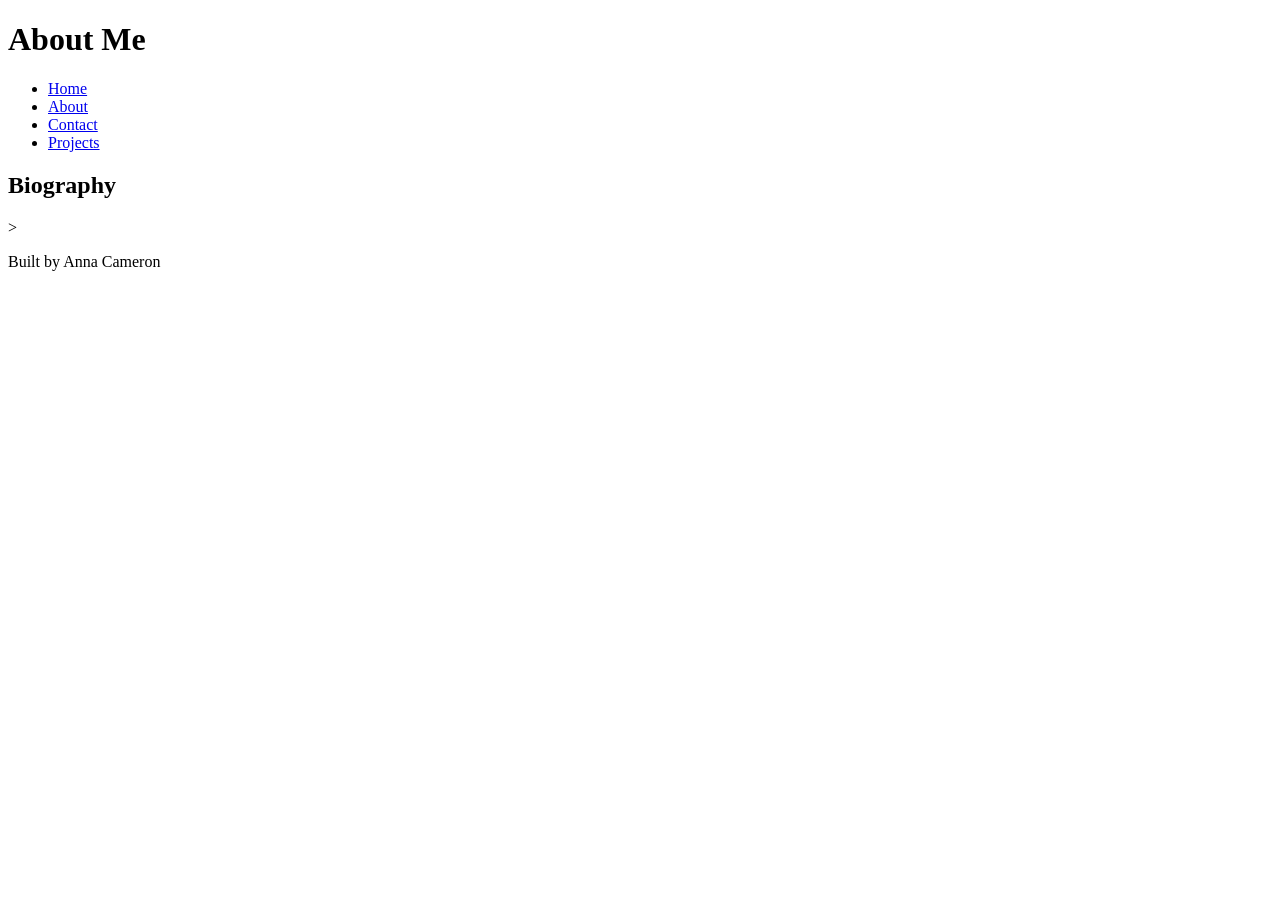
==== about.html @ a27e19bc "added HTML files and styles.css" ====
<!DOCTYPE html>
<html lang="en">
<head>
    <meta charset="UTF-8">
    <meta name="viewport" content="width=device-width, initial-scale=1.0">
    <link rel="stylesheet" href="styles.css">    
    <title>About Me</title>
</head>
<body>
    <header>
        <h1>About Me</h1>
    </header>
    <nav>
        <ul>
            <li><a href="index.html">Home</a></li>            
            <li><a href="about.html">About</a></li>
            <li><a href="contact.html">Contact</a></li>
            <li><a href="projects.html">Projects</a></li>                                  
        </ul>
    </nav>
    <main>
        <section>
            <h2>Biography</h2>
            <p></p>
        </section>>
    </main>
    <footer>
        <p>Built by Anna Cameron</p>        
    </footer>    
</body>
</html>
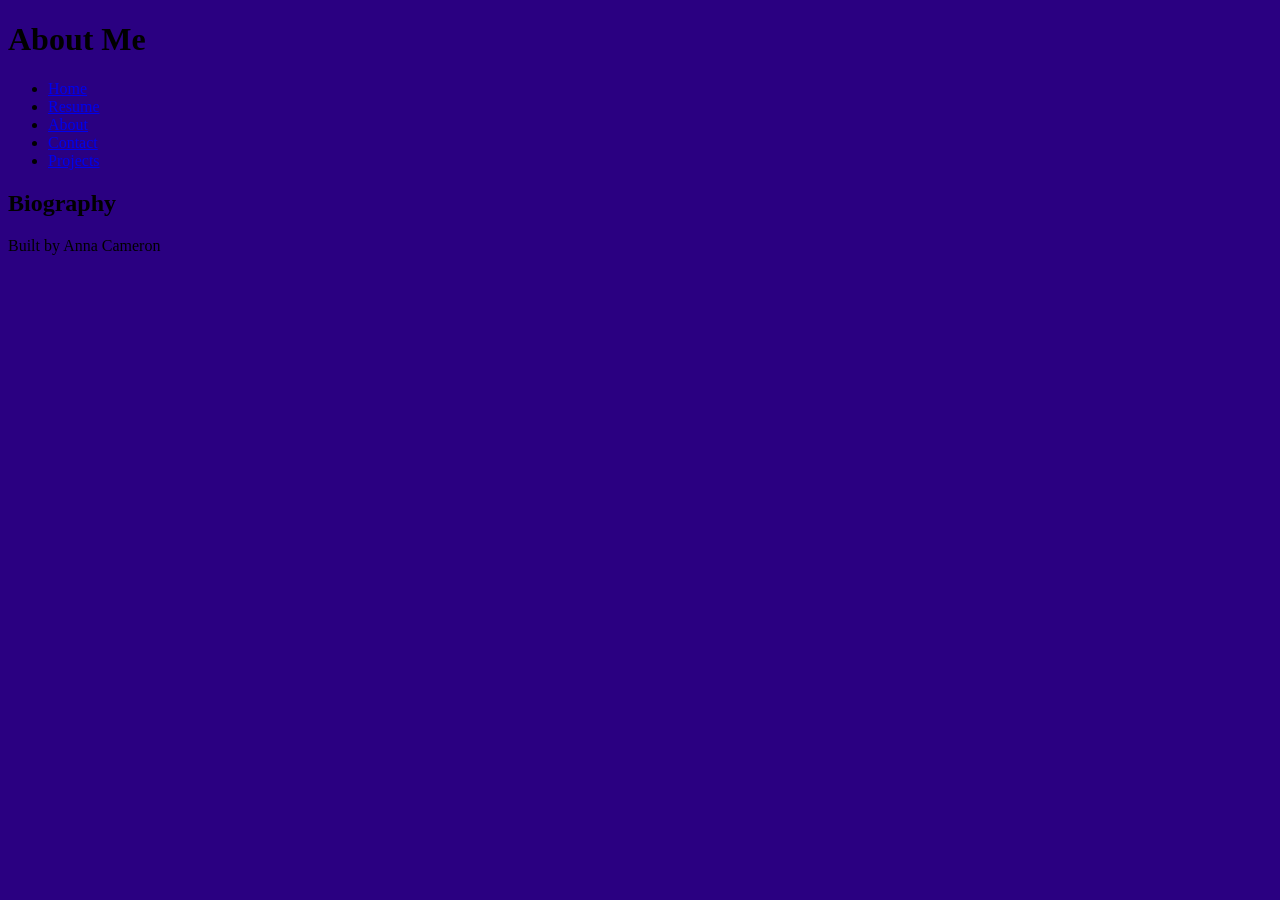
==== commit f7a8c5f5: "fixed mistakes for submission" ====
--- a/about.html
+++ b/about.html
@@ -12,7 +12,8 @@
     </header>
     <nav>
         <ul>
-            <li><a href="index.html">Home</a></li>            
+            <li><a href="index.html">Home</a></li>
+            <li><a href="resume.html">Resume</a></li>                        
             <li><a href="about.html">About</a></li>
             <li><a href="contact.html">Contact</a></li>
             <li><a href="projects.html">Projects</a></li>                                  
@@ -22,7 +23,7 @@
         <section>
             <h2>Biography</h2>
             <p></p>
-        </section>>
+        </section>
     </main>
     <footer>
         <p>Built by Anna Cameron</p>        
--- a/styles.css
+++ b/styles.css
@@ -0,0 +1,18 @@
+/* CSS by Anna Cameron */
+
+/* COLOR PALETTE 
+
+midnight blue = #2A0081
+sky blue = #B7E7FC
+bubblegum = #FFD3F0
+banana yellow = #F5C700
+deep pink = #BA1650
+
+*/
+
+
+/* GLOBAL STYLES (mobile first) */
+
+body {
+    background-color: #2A0081;
+}
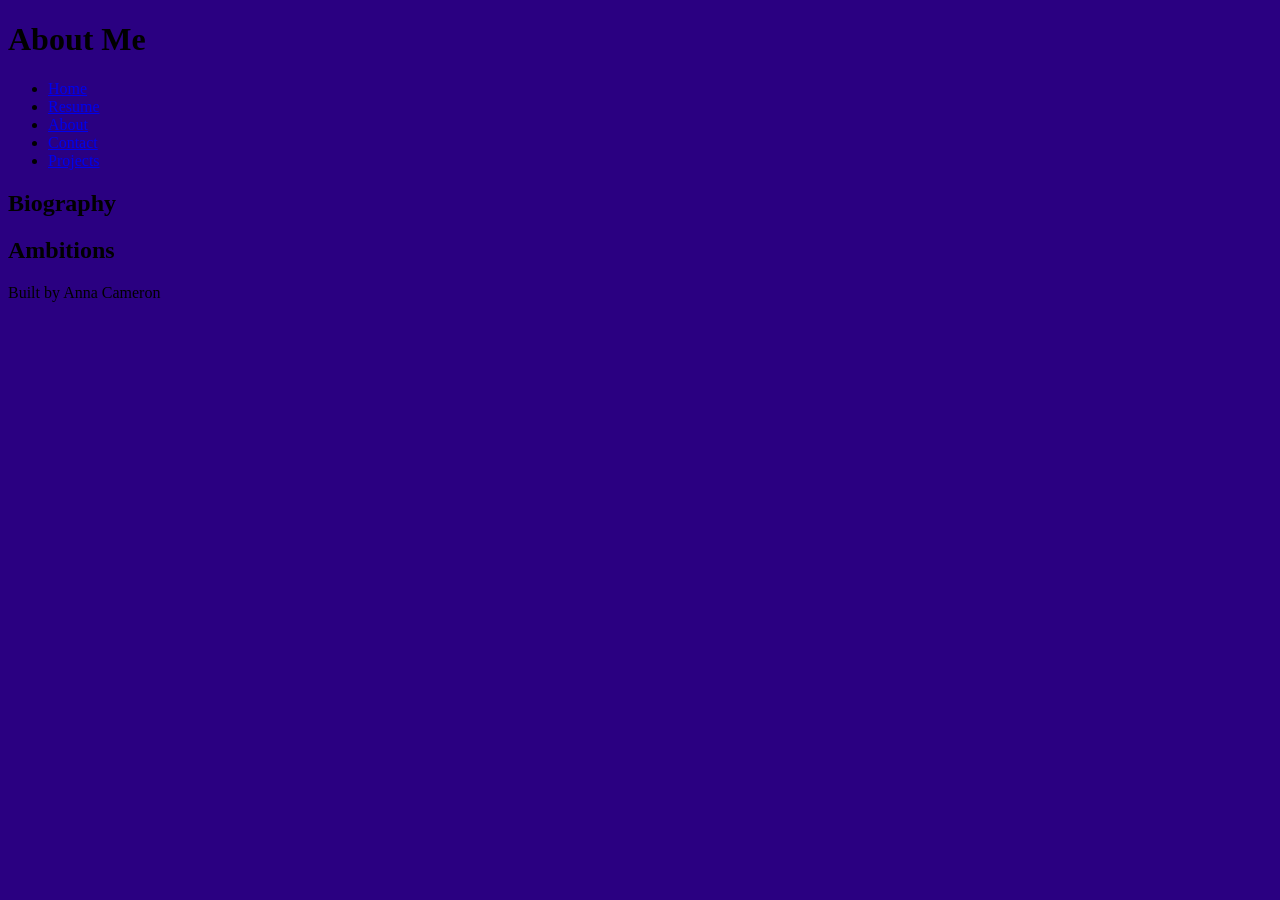
==== commit e2b4dc0c: "More HTML Added" ====
--- a/about.html
+++ b/about.html
@@ -24,6 +24,21 @@
             <h2>Biography</h2>
             <p></p>
         </section>
+        <div>
+            <section>
+                <p></p>
+            </section>
+            <section>
+                <p></p>
+            </section>
+            <section>
+                <p></p>
+            </section>                        
+        </div>
+        <section>
+            <h2>Ambitions</h2>
+            <p></p>
+        </section>        
     </main>
     <footer>
         <p>Built by Anna Cameron</p>        
